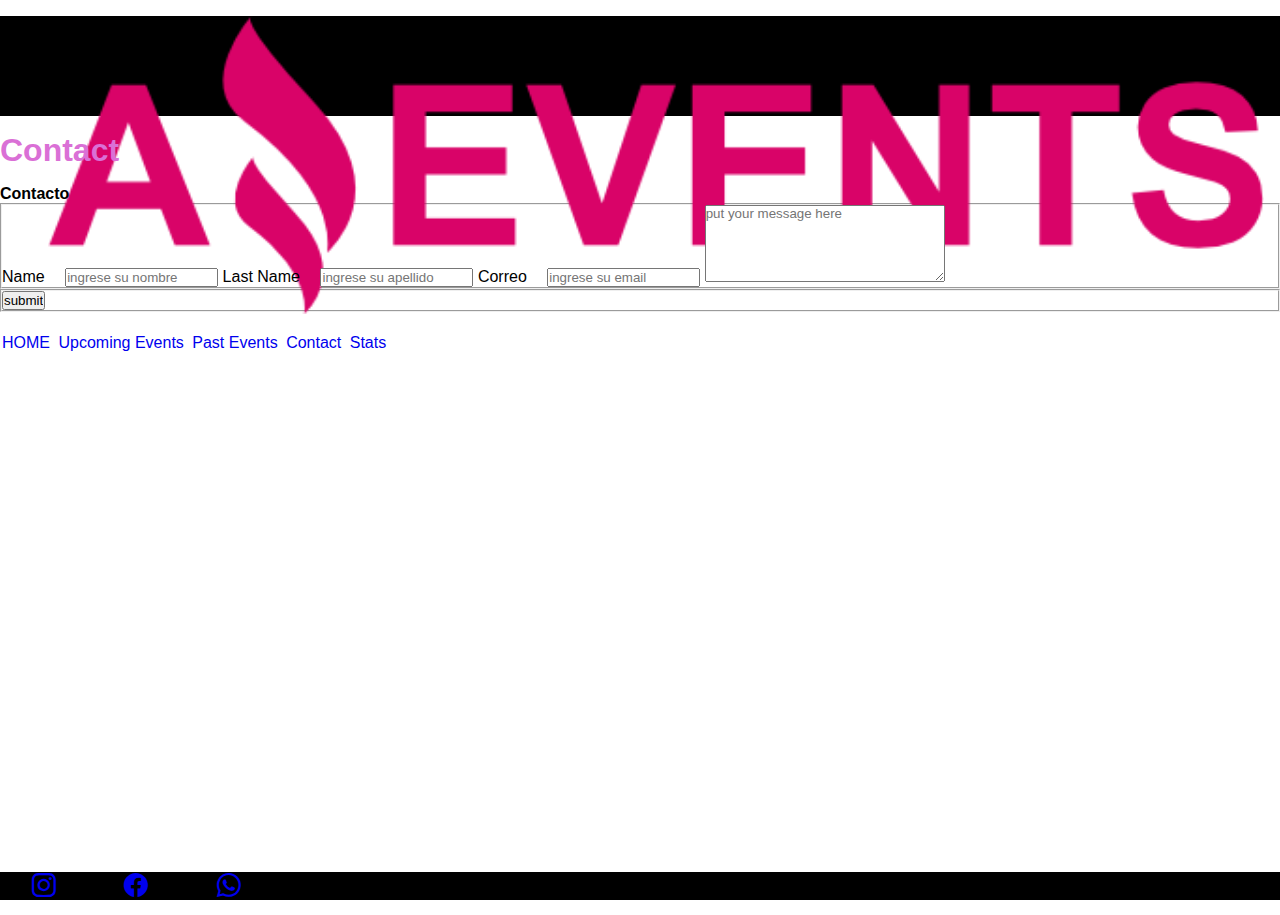
==== assets/pages/contact.html @ a2141664 "checkpoint" ====
<!DOCTYPE html>
<html lang="en">

<head>
    <meta charset="UTF-8">
    <meta http-equiv="X-UA-Compatible" content="IE=edge">
    <meta name="viewport" content="width=device-width, initial-scale=1.0">
    <link href="https://cdn.jsdelivr.net/npm/bootstrap@5.3.0-alpha1/dist/css/bootstrap.min.css" rel="stylesheet"
        integrity="sha384-GLhlTQ8iRABdZLl6O3oVMWSktQOp6b7In1Zl3/Jr59b6EGGoI1aFkw7cmDA6j6gD" crossorigin="anonymous">
    <link rel="stylesheet" href="../styles/styles.css">
    <link rel="shortcut icon" href="../img/favicon.ico" type="image/x-icon">
    <link rel="stylesheet" href="https://cdn.jsdelivr.net/npm/bootstrap-icons@1.10.3/font/bootstrap-icons.css">
    <title>Amazing Events</title>
</head>

<body>
    <div class="row d-flex justify-content-around" id="nav">
        <div class="col-2 " id="logo">
            <img src="../img/logo.png" alt="logo">
        </div>        
        <nav class="col-8 d-flex justify-content-center align-items-center" id="enlaces">
            <a href="../../index.html">HOME</a>
            <a href="upcomingEvents.html">Upcoming Events</a>
            <a href="pastEvents.html">Past Events</a>
            <a href="contact.html">Contact</a>
            <a href="stats.html">Stats</a>
        </nav>
    </div>
    <header>
        <div class="container d-flex justify-content-center allign-items-center">
            <h1>Contact</h1>
        </div>
    </header>

    <!-- parecerá tonto pero no logré separar mas los inputs y labels entre sí -->    

    <section>
        <div class="container p-4 m-4">
            <h4>Contacto</h4>
            <form action="" class="m-4">
                <fieldset>                    
                <label for="name">Name</label>
                <input type="text" class="form-control" name="name" id="name" placeholder="ingrese su nombre">
                <label for="lname">Last Name</label>
                <input type="text" class="form-control" name="lname" id="lname" placeholder="ingrese su apellido">
                <label for="email">Correo</label>
                <input type="email" class="form-control" name="email" id="email" placeholder="ingrese su email">                       
                <textarea name="message" id="" cols="30" rows="5" placeholder="put your message here"></textarea>            
            </fieldset>
            <fieldset class="">
                <input type="submit" value="submit" class="button" maxlength="100px">
            </fieldset>
            </form>            
        </div>
    </section>

    <footer class="d-flex justify-content-start allign-items-center">
        <a href="www.instagram.com"><i class="bi bi-instagram"></i></a>
        <a href="www.facebook.com"><i class="bi bi-facebook"></i></a>
        <a href="www.whatsapp.com"><i class="bi bi-whatsapp"></i></a>
    </footer>

    <!-- scripts -->    
    <script src="https://cdn.jsdelivr.net/npm/bootstrap@5.3.0-alpha1/dist/js/bootstrap.bundle.min.js"
        integrity="sha384-w76AqPfDkMBDXo30jS1Sgez6pr3x5MlQ1ZAGC+nuZB+EYdgRZgiwxhTBTkF7CXvN"
        crossorigin="anonymous"></script>
</body>
</html>
---- assets/styles/styles.css ----
*{
    font-family: Helvetica;
    padding: 0;
    margin: 0;    
}
#nav{
    height: 100px;
    width: 100%;
    background-color: black;    
}
#logo{
    margin: 1rem 1rem 1rem 3rem ;        
}
img{
    height: 100%;
    width: 100%;
}
nav>a{    
    Display: inline; 
    height: 30%;    
    padding: 2px 2px 2px 2px;    
    text-decoration: solid;
    font-size: 1rem;        
}
header{
    width: 100%;
    padding: 1rem 0rem 1rem 0rem;
    color:orchid ;
}
footer{
    background-color: black;
    width: 100%;
    position: absolute;
    bottom: 0;
}

footer>a{        
    font-size: 1.5rem;      
    margin: 1rem 1rem 1rem 1rem;
    padding: 1rem 1rem 1rem 1rem;
}
label{
    margin-right: 1rem ;    
}
table,td{
    border: 1px solid black;
    padding: 2px 2px 2px 2px ;
    margin-top: 1rem;
}
@media screen and (max-width:375px) {    
    #logo{
        margin: auto;
    }
    #nav{        
        display: block;    
    }
    nav>a{                    
        height: 15%;                    
        font-size: 9px;        
        padding: 1px 1px 1px 1px;
        margin-left: 1px;
    }
    header{
        font-size: medium;       
    }
    #searchBar{
        font-size: 10px;
    }

}
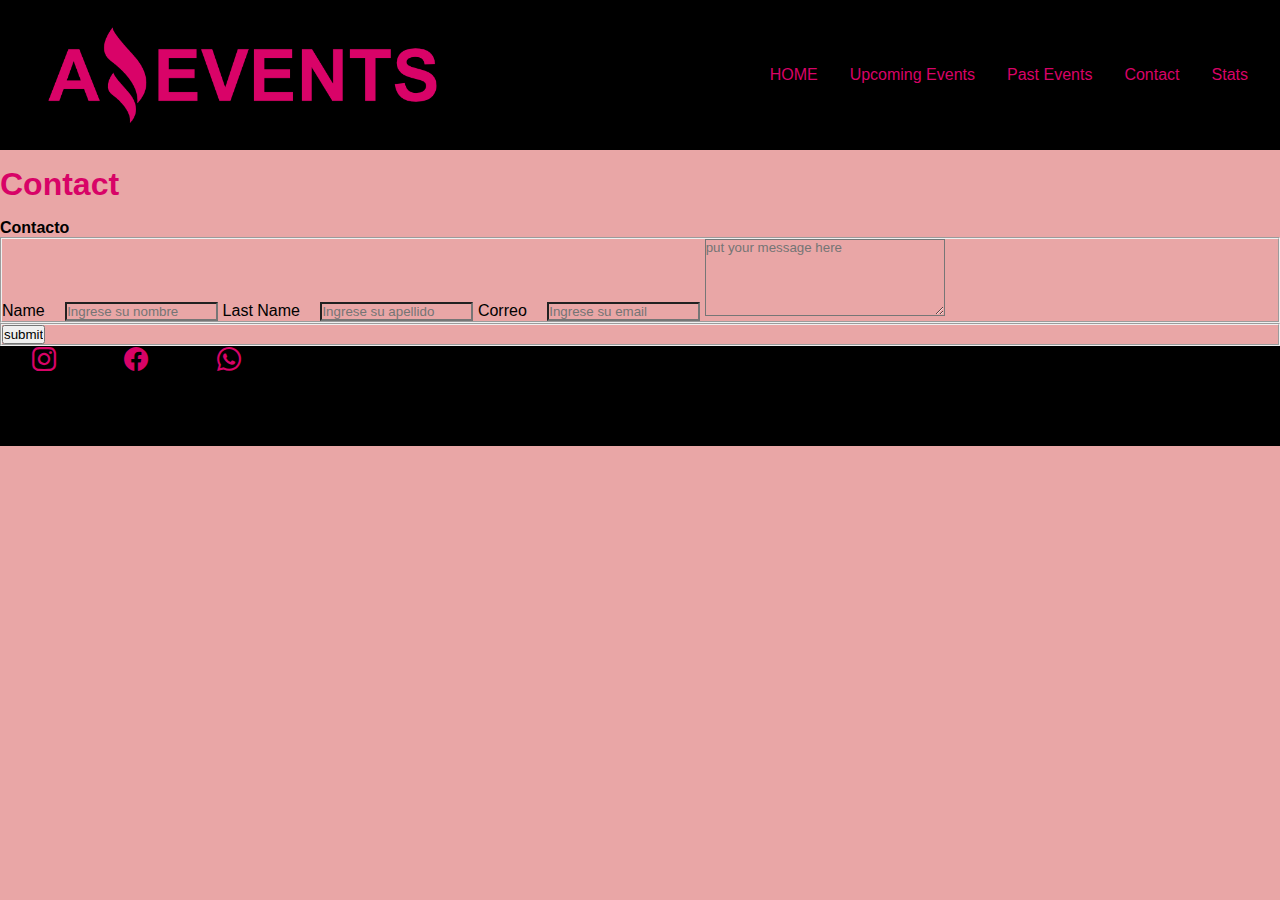
==== commit 67bc32f8: "dinamic cards" ====
--- a/assets/pages/contact.html
+++ b/assets/pages/contact.html
@@ -13,42 +13,43 @@
     <title>Amazing Events</title>
 </head>
 
-<body>
-    <div class="row d-flex justify-content-around" id="nav">
-        <div class="col-2 " id="logo">
-            <img src="../img/logo.png" alt="logo">
-        </div>        
-        <nav class="col-8 d-flex justify-content-center align-items-center" id="enlaces">
-            <a href="../../index.html">HOME</a>
-            <a href="upcomingEvents.html">Upcoming Events</a>
-            <a href="pastEvents.html">Past Events</a>
-            <a href="contact.html">Contact</a>
-            <a href="stats.html">Stats</a>
-        </nav>
+<header class="header">
+    <div class="logo"><a href="../../index.html"><img src="../../assets/img/logo.png" alt="logo"></a></div>        
+    <nav class="navigation">
+        <input type="checkbox" class="toggle-menu"> 
+        <div class="hamburguer"></div>
+        <ul class="menu">
+            <li><a href="../../index.html">HOME</a></li>
+            <li><a href="upcomingEvents.html">Upcoming Events</a></li>
+            <li><a href="pastEvents.html">Past Events</a></li>
+            <li><a href="contact.html">Contact</a></li>
+            <li><a href="stats.html">Stats</a></li>     
+        </ul>
+    </nav>
+</header>    
+<div class="banner">
+    <div class="container d-flex justify-content-center allign-items-center">
+        <h1>Contact</h1>
     </div>
-    <header>
-        <div class="container d-flex justify-content-center allign-items-center">
-            <h1>Contact</h1>
-        </div>
-    </header>
+</div>
 
     <!-- parecerá tonto pero no logré separar mas los inputs y labels entre sí -->    
 
     <section>
-        <div class="container p-4 m-4">
+        <div class="container p-2 m-2">
             <h4>Contacto</h4>
             <form action="" class="m-4">
                 <fieldset>                    
                 <label for="name">Name</label>
-                <input type="text" class="form-control" name="name" id="name" placeholder="ingrese su nombre">
+                <input type="text" class="form-control" name="name" id="name" placeholder="Ingrese su nombre" style="background: #E9A6A6">
                 <label for="lname">Last Name</label>
-                <input type="text" class="form-control" name="lname" id="lname" placeholder="ingrese su apellido">
+                <input type="text" class="form-control" name="lname" id="lname" placeholder="Ingrese su apellido" style="background: #E9A6A6">
                 <label for="email">Correo</label>
-                <input type="email" class="form-control" name="email" id="email" placeholder="ingrese su email">                       
-                <textarea name="message" id="" cols="30" rows="5" placeholder="put your message here"></textarea>            
+                <input type="email" class="form-control" name="email" id="email" placeholder="Ingrese su email" style="background: #E9A6A6">                       
+                <textarea name="message" id="" cols="30" rows="5" placeholder="put your message here" style="background: #E9A6A6"></textarea>            
             </fieldset>
             <fieldset class="">
-                <input type="submit" value="submit" class="button" maxlength="100px">
+                <input type="submit" value="submit" class="btn btn-primary" maxlength="100px">
             </fieldset>
             </form>            
         </div>
--- a/assets/styles/styles.css
+++ b/assets/styles/styles.css
@@ -1,43 +1,109 @@
 *{
     font-family: Helvetica;
     padding: 0;
-    margin: 0;    
+    margin: 0; 
+    box-sizing: border-box;            
 }
-#nav{
-    height: 100px;
+body,.card{
+    background: #E9A6A6;
+}
+.header {
+    position: relative;
     width: 100%;
-    background-color: black;    
+    height: 150px;
+    display: flex;
+    justify-content: space-between;
+    align-items: center;
+    background-color: black;
+    padding: 1rem 1rem 1rem 3rem;
 }
-#logo{
-    margin: 1rem 1rem 1rem 3rem ;        
+.logo a{
+    display: block;
 }
-img{
+.logo a img{
+    display: block;
+    width: 60%;
+    height: 60%;
+}
+.navigation{
+    display: flex;
+    justify-content: space-between;
+    align-items:  center; 
+}
+.menu{
+    display: flex;
+    justify-content: center;
+    flex-direction: row;
+    align-items: center;    
+}
+.menu li{
+    list-style-type: none;   
+}
+.menu li a{
+    color: #D80367;
+    text-decoration: none;
+    display: block;
+    padding: 2rem 1rem;
+    font-size: 1rem;    
+}
+.hamburguer{
+    position: relative;
+    width: 30px;
+    height: 5px;    
+    background:#fff;
+    border-radius: 10px;
+    cursor: pointer;
+    z-index: 2;
+    transition: 0.2s;
+}
+.hamburguer::before,
+.hamburguer::after{
+    content: "";
+    position: absolute;
+    right: 0;
+    height: 4px;
+    background: #fff;
+    border-radius: 10px;
+    transition: 0.2s;    
+}
+.hamburguer::before{
+    top: -10px;
+    width: 20px;
+}
+.hamburguer::after{
+    top: 10px;
+    width: 25px;
+}
+.toggle-menu{
+    position: absolute;
+    width: 30px;
     height: 100%;
-    width: 100%;
+    z-index: 3;
+    cursor: pointer;
+    opacity: 0;
 }
-nav>a{    
-    Display: inline; 
-    height: 30%;    
-    padding: 2px 2px 2px 2px;    
-    text-decoration: solid;
-    font-size: 1rem;        
-}
-header{
+
+.banner{
     width: 100%;
     padding: 1rem 0rem 1rem 0rem;
-    color:orchid ;
+    color:#D80367;
 }
 footer{
     background-color: black;
     width: 100%;
-    position: absolute;
+    height: 100px;    
+    position: relative;
     bottom: 0;
 }
-
+.card{
+    width: 15rem;
+    margin: 1rem 1rem 1rem 1rem;
+}
 footer>a{        
     font-size: 1.5rem;      
     margin: 1rem 1rem 1rem 1rem;
     padding: 1rem 1rem 1rem 1rem;
+    color: #D80367;    
 }
 label{
     margin-right: 1rem ;    
@@ -47,24 +113,59 @@
     padding: 2px 2px 2px 2px ;
     margin-top: 1rem;
 }
-@media screen and (max-width:375px) {    
-    #logo{
-        margin: auto;
+.hamburguer, 
+.toggle-menu{
+    display: none;
+}
+.navigation input:checked ~ .hamburguer{
+    background: transparent;
+}
+.navigation input:checked ~ .hamburguer:before{
+    top:0;
+    transform: rotate(-45deg);
+    width: 30px;
+}
+.navigation input:checked ~ .hamburguer:after{
+    top:0;
+    transform: rotate(45deg);
+    width: 30px;
+}
+.navigation input:checked ~ .menu{
+    right: 0;
+}
+
+
+@media (max-width:767.98px){
+    .header {
+        height: 150px;
     }
-    #nav{        
-        display: block;    
+    .hamburguer,
+    .toggle-menu{
+        display: block;
     }
-    nav>a{                    
-        height: 15%;                    
-        font-size: 9px;        
-        padding: 1px 1px 1px 1px;
-        margin-left: 1px;
+    .header{
+        padding: 1rem 2rem;
     }
-    header{
-        font-size: medium;       
+    .menu{
+        justify-content: start;
+        flex-direction: column;
+        align-items: center;
+        background: black;
+        position: fixed;
+        top: 0;
+        right: -300px;
+        width: 300px;
+        height: 100%;
+        padding-top: 1rem;
     }
-    #searchBar{
-        font-size: 10px;
+    .menu li{
+        width: 100%;
     }
-
+    footer{
+    position: fixed;
+    bottom: 0;
+    }
+    .card{
+        position: static;
+    }
 }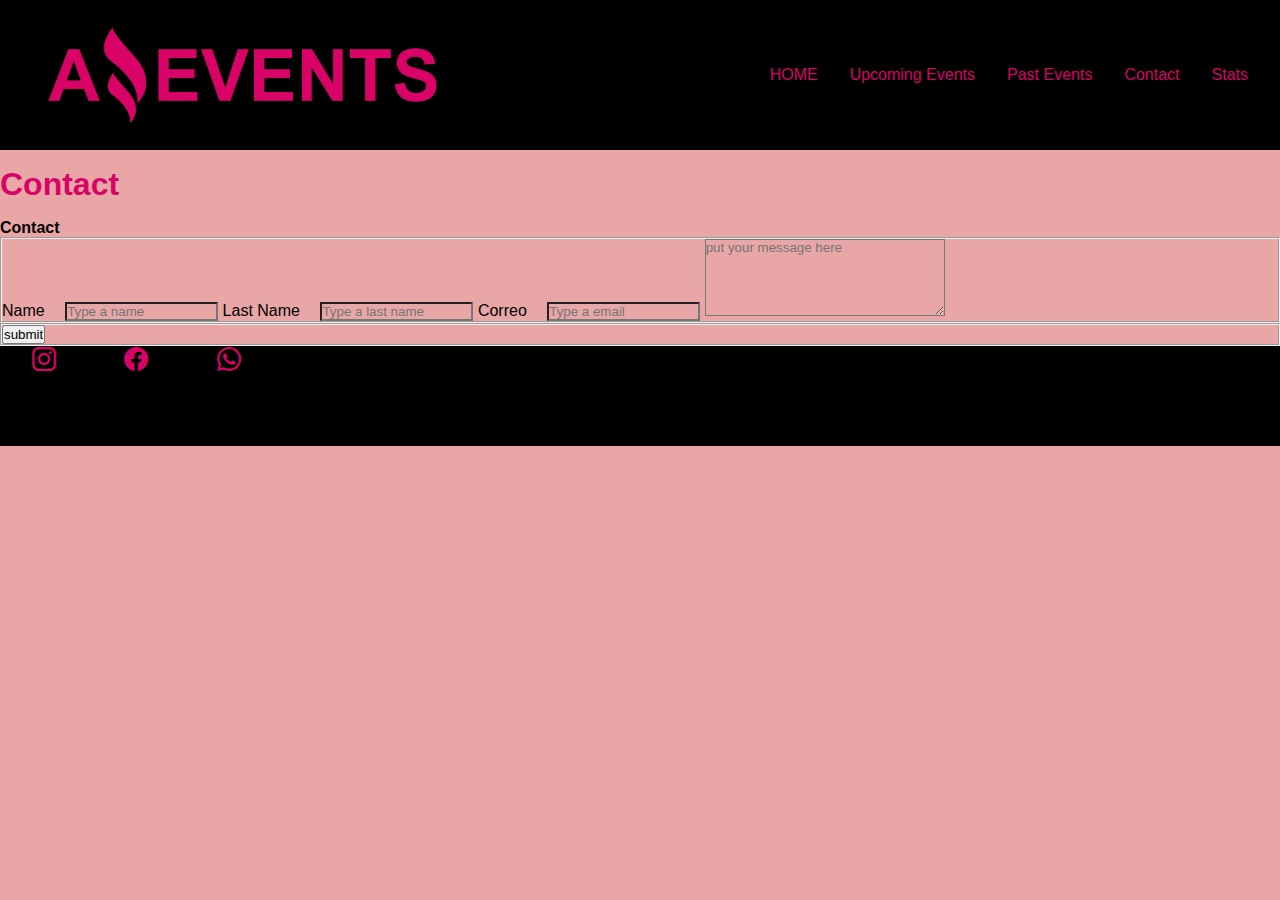
==== commit 4b7f6655: "checkpoint" ====
--- a/assets/pages/contact.html
+++ b/assets/pages/contact.html
@@ -10,7 +10,7 @@
     <link rel="stylesheet" href="../styles/styles.css">
     <link rel="shortcut icon" href="../img/favicon.ico" type="image/x-icon">
     <link rel="stylesheet" href="https://cdn.jsdelivr.net/npm/bootstrap-icons@1.10.3/font/bootstrap-icons.css">
-    <title>Amazing Events</title>
+    <title>Amazing Events | Contact</title>
 </head>
 
 <header class="header">
@@ -37,15 +37,15 @@
 
     <section>
         <div class="container p-2 m-2">
-            <h4>Contacto</h4>
+            <h4>Contact</h4>
             <form action="" class="m-4">
                 <fieldset>                    
                 <label for="name">Name</label>
-                <input type="text" class="form-control" name="name" id="name" placeholder="Ingrese su nombre" style="background: #E9A6A6">
+                <input type="text" class="form-control" name="name" id="name" placeholder="Type a name" style="background: #E9A6A6">
                 <label for="lname">Last Name</label>
-                <input type="text" class="form-control" name="lname" id="lname" placeholder="Ingrese su apellido" style="background: #E9A6A6">
+                <input type="text" class="form-control" name="lname" id="lname" placeholder="Type a last name" style="background: #E9A6A6">
                 <label for="email">Correo</label>
-                <input type="email" class="form-control" name="email" id="email" placeholder="Ingrese su email" style="background: #E9A6A6">                       
+                <input type="email" class="form-control" name="email" id="email" placeholder="Type a email" style="background: #E9A6A6">                       
                 <textarea name="message" id="" cols="30" rows="5" placeholder="put your message here" style="background: #E9A6A6"></textarea>            
             </fieldset>
             <fieldset class="">
--- a/assets/styles/styles.css
+++ b/assets/styles/styles.css
@@ -7,6 +7,7 @@
 body,.card{
     background: #E9A6A6;
 }
+
 .header {
     position: relative;
     width: 100%;
@@ -82,7 +83,6 @@
     cursor: pointer;
     opacity: 0;
 }
-
 .banner{
     width: 100%;
     padding: 1rem 0rem 1rem 0rem;
@@ -90,14 +90,18 @@
 }
 footer{
     background-color: black;
-    width: 100%;
-    height: 100px;    
+    width: 100%;    
+    height: 100px;
     position: relative;
     bottom: 0;
 }
 .card{
     width: 15rem;
     margin: 1rem 1rem 1rem 1rem;
+    position: relative;    
+}
+.card > img{
+    height: 40%;
 }
 footer>a{        
     font-size: 1.5rem;      
@@ -133,8 +137,14 @@
 .navigation input:checked ~ .menu{
     right: 0;
 }
-
-
+#categories{
+    display: flex;
+    justify-content: space-between;
+    align-items:  center; 
+}
+#cards{
+    min-height: 400px;
+}
 @media (max-width:767.98px){
     .header {
         height: 150px;
@@ -162,8 +172,8 @@
         width: 100%;
     }
     footer{
-    position: fixed;
-    bottom: 0;
+        position: relative;
+        bottom: 0;
     }
     .card{
         position: static;
